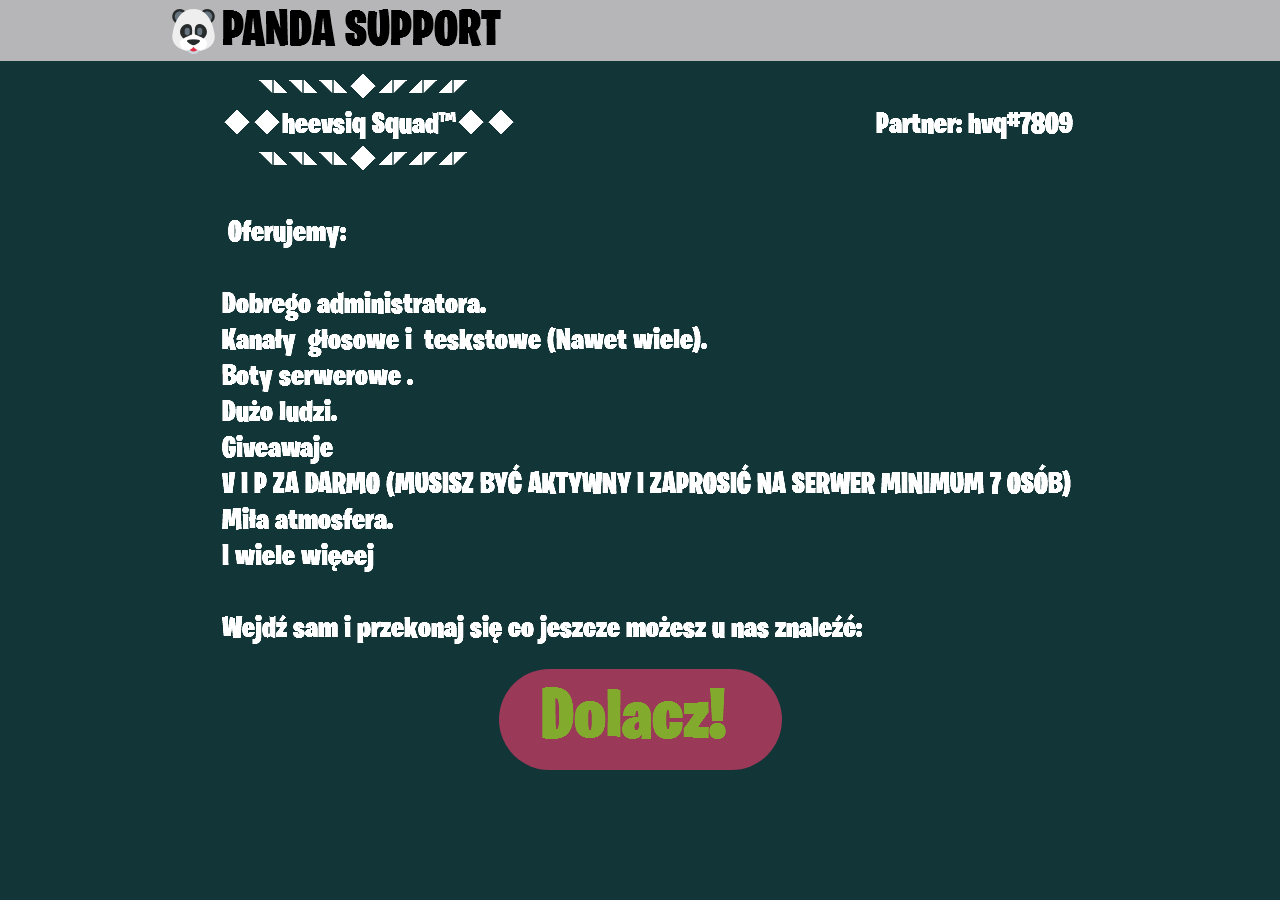
==== partnerstwa.html @ 21366a16 "Panda Support" ====
<!DOCTYPE html>
<html class="nojs html" lang="pl-PL">
 <head>

  <script type="text/javascript">
   if(typeof Muse == "undefined") window.Muse = {}; window.Muse.assets = {"required":["jquery-1.8.3.min.js", "museutils.js", "jquery.watch.js", "partnerstwa.css"], "outOfDate":[]};
</script>
  
  <meta http-equiv="Content-type" content="text/html;charset=UTF-8"/>
  <meta name="generator" content="2015.1.0.342"/>
  <title>Partnerstwa</title>
  <meta name="viewport" content="width=device-width, initial-scale=1.0"/>
  <!-- CSS -->
  <link rel="stylesheet" type="text/css" href="css/site_global.css?131700929"/>
  <link rel="stylesheet" type="text/css" href="css/partnerstwa.css?4225979889" id="pagesheet"/>
  <!-- Other scripts -->
  <script type="text/javascript">
   document.documentElement.className = document.documentElement.className.replace(/\bnojs\b/g, 'js');
</script>
   </head>
 <body>

  <div class="clearfix borderbox" id="page"><!-- column -->
   <div class="position_content" id="page_position_content">
    <div class="browser_width colelem" id="u283-bw">
     <div id="u283"><!-- group -->
      <div class="clearfix" id="u283_align_to_page">
       <div class="clip_frame grpelem" id="u281"><!-- image -->
        <img class="block" id="u281_img" src="images/495e6dc58a86913df2477399e3e78838.png" alt="" data-image-width="45" data-image-height="45"/>
       </div>
       <a class="nonblock nontext grpelem" id="u291-4" href="index.html"><!-- rasterized frame --><img id="u291-4_img" alt="PANDA SUPPORT" src="images/u291-4.png" data-image-width="288"/></a>
      </div>
     </div>
    </div>
    <img class="colelem" id="u332-31" alt="&nbsp;◥◣◥◣◥◣◆◢◤◢◤◢◤ ◆◆heevsiq Squad™◆◆ Partner: hvq#7809 ◥◣◥◣◥◣◆◢◤◢◤◢◤ Oferujemy: Dobrego administratora. Kanały głosowe i teskstowe (Nawet wiele). Boty serwerowe . Dużo ludzi. Giveawaje V I P ZA DARMO (MUSISZ BYĆ AKTYWNY I ZAPROSIĆ NA SERWER MINIMUM 7 OSÓB) Miła atmosfera. I wiele więcej Wejdź sam i przekonaj się co jeszcze możesz u nas znaleźć: " src="images/u332-31.png" data-image-width="857"/><!-- rasterized frame -->
    <div class="rounded-corners clearfix colelem" id="u335"><!-- group -->
     <a class="nonblock nontext grpelem" id="u336-4" href="https://discord.gg/VCYQkZH"><!-- rasterized frame --><img id="u336-4_img" alt="Dolacz!" src="images/u336-4.png" data-image-width="212"/></a>
    </div>
    <div class="verticalspacer"></div>
   </div>
  </div>
  <!-- JS includes -->
  <script type="text/javascript">
   if (document.location.protocol != 'https:') document.write('\x3Cscript src="http://musecdn.businesscatalyst.com/scripts/4.0/jquery-1.8.3.min.js" type="text/javascript">\x3C/script>');
</script>
  <script type="text/javascript">
   window.jQuery || document.write('\x3Cscript src="scripts/jquery-1.8.3.min.js" type="text/javascript">\x3C/script>');
</script>
  <script src="scripts/museutils.js?4190794036" type="text/javascript"></script>
  <script src="scripts/whatinput.js?84559013" type="text/javascript"></script>
  <script src="scripts/jquery.watch.js?349565855" type="text/javascript"></script>
  <!-- Other scripts -->
  <script type="text/javascript">
   $(document).ready(function() { try {
(function(){var a={},b=function(a){if(a.match(/^rgb/))return a=a.replace(/\s+/g,"").match(/([\d\,]+)/gi)[0].split(","),(parseInt(a[0])<<16)+(parseInt(a[1])<<8)+parseInt(a[2]);if(a.match(/^\#/))return parseInt(a.substr(1),16);return 0};(function(){$('link[type="text/css"]').each(function(){var b=($(this).attr("href")||"").match(/\/?css\/([\w\-]+\.css)\?(\d+)/);b&&b[1]&&b[2]&&(a[b[1]]=b[2])})})();(function(){$("body").append('<div class="version" style="display:none; width:1px; height:1px;"></div>');
for(var c=$(".version"),d=0;d<Muse.assets.required.length;){var f=Muse.assets.required[d],g=f.match(/([\w\-\.]+)\.(\w+)$/),k=g&&g[1]?g[1]:null,g=g&&g[2]?g[2]:null;switch(g.toLowerCase()){case "css":k=k.replace(/\W/gi,"_").replace(/^([^a-z])/gi,"_$1");c.addClass(k);var g=b(c.css("color")),h=b(c.css("background-color"));g!=0||h!=0?(Muse.assets.required.splice(d,1),"undefined"!=typeof a[f]&&(g!=a[f]>>>24||h!=(a[f]&16777215))&&Muse.assets.outOfDate.push(f)):d++;c.removeClass(k);break;case "js":k.match(/^jquery-[\d\.]+/gi)&&
typeof $!="undefined"?Muse.assets.required.splice(d,1):d++;break;default:throw Error("Unsupported file type: "+g);}}c.remove();if(Muse.assets.outOfDate.length||Muse.assets.required.length)c="Brak niektórych plików na serwerze lub niektóre pliki na serwerze są nieprawidłowe. Wyczyść pamięć podręczną przeglądarki i spróbuj ponownie. Jeśli problem nie zniknie, skontaktuj się z autorem witryny.",(d=location&&location.search&&location.search.match&&location.search.match(/muse_debug/gi))&&Muse.assets.outOfDate.length&&(c+="\nOut of date: "+Muse.assets.outOfDate.join(",")),d&&Muse.assets.required.length&&(c+="\nMissing: "+Muse.assets.required.join(",")),alert(c)})()})();/* body */
Muse.Utils.transformMarkupToFixBrowserProblemsPreInit();/* body */
Muse.Utils.prepHyperlinks(true);/* body */
Muse.Utils.resizeHeight('.browser_width');/* resize height */
Muse.Utils.requestAnimationFrame(function() { $('body').addClass('initialized'); });/* mark body as initialized */
Muse.Utils.fullPage('#page');/* 100% height page */
Muse.Utils.showWidgetsWhenReady();/* body */
Muse.Utils.transformMarkupToFixBrowserProblems();/* body */
} catch(e) { if (e && 'function' == typeof e.notify) e.notify(); else Muse.Assert.fail('Error calling selector function:' + e); }});
</script>
   </body>
</html>
---- css/site_global.css ----
html
{
	min-height: 100%;
	min-width: 100%;
	-ms-text-size-adjust: none;
}

body,div,dl,dt,dd,ul,ol,li,nav,h1,h2,h3,h4,h5,h6,pre,code,form,fieldset,legend,input,button,textarea,p,blockquote,th,td,a
{
	margin: 0px;
	padding: 0px;
	border-width: 0px;
	border-style: solid;
	border-color: transparent;
	-webkit-transform-origin: left top;
	-ms-transform-origin: left top;
	-o-transform-origin: left top;
	transform-origin: left top;
	background-repeat: no-repeat;
}

.transition
{
	-webkit-transition-property: background-image,background-position,background-color,border-color,border-radius,color,font-size,font-style,font-weight,letter-spacing,line-height,text-align,box-shadow,text-shadow,opacity;
	transition-property: background-image,background-position,background-color,border-color,border-radius,color,font-size,font-style,font-weight,letter-spacing,line-height,text-align,box-shadow,text-shadow,opacity;
}

.transition *
{
	-webkit-transition: inherit;
	transition: inherit;
}

table
{
	border-collapse: collapse;
	border-spacing: 0px;
}

fieldset,img
{
	border: 0px;
	border-style: solid;
	-webkit-transform-origin: left top;
	-ms-transform-origin: left top;
	-o-transform-origin: left top;
	transform-origin: left top;
}

address,caption,cite,code,dfn,em,strong,th,var,optgroup
{
	font-style: inherit;
	font-weight: inherit;
}

del,ins
{
	text-decoration: none;
}

li
{
	list-style: none;
}

caption,th
{
	text-align: left;
}

h1,h2,h3,h4,h5,h6
{
	font-size: 100%;
	font-weight: inherit;
}

input,button,textarea,select,optgroup,option
{
	font-family: inherit;
	font-size: inherit;
	font-style: inherit;
	font-weight: inherit;
}

body
{
	font-family: Arial, Helvetica Neue, Helvetica, sans-serif;
	text-align: left;
	font-size: 14px;
	line-height: 17px;
	word-wrap: break-word;
	text-rendering: optimizeLegibility;/* kerning, primarily */
	-moz-font-feature-settings: 'liga';
	-ms-font-feature-settings: 'liga';
	-webkit-font-feature-settings: 'liga';
	font-feature-settings: 'liga';
}

a:link
{
	color: #0000FF;
	text-decoration: underline;
}

a:visited
{
	color: #800080;
	text-decoration: underline;
}

a:hover
{
	color: #0000FF;
	text-decoration: underline;
}

a:active
{
	color: #EE0000;
	text-decoration: underline;
}

a.nontext /* used to override default properties of 'a' tag */
{
	color: black;
	text-decoration: none;
	font-style: normal;
	font-weight: normal;
}

.normal_text
{
	color: #000000;
	direction: ltr;
	font-family: Arial, Helvetica Neue, Helvetica, sans-serif;
	font-size: 14px;
	font-style: normal;
	font-weight: normal;
	letter-spacing: 0px;
	line-height: 17px;
	text-align: left;
	text-decoration: none;
	text-indent: 0px;
	text-transform: none;
	vertical-align: 0px;
	padding: 0px;
}

.list0 li:before
{
	position: absolute;
	right: 100%;
	letter-spacing: 0px;
	text-decoration: none;
	font-weight: normal;
	font-style: normal;
}

.rtl-list li:before
{
	right: auto;
	left: 100%;
}

.nls-None > li:before,.nls-None .list3 > li:before,.nls-None .list6 > li:before
{
	margin-right: 6px;
	content: '•';
}

.nls-None .list1 > li:before,.nls-None .list4 > li:before,.nls-None .list7 > li:before
{
	margin-right: 6px;
	content: '○';
}

.nls-None,.nls-None .list1,.nls-None .list2,.nls-None .list3,.nls-None .list4,.nls-None .list5,.nls-None .list6,.nls-None .list7,.nls-None .list8
{
	padding-left: 34px;
}

.nls-None.rtl-list,.nls-None .list1.rtl-list,.nls-None .list2.rtl-list,.nls-None .list3.rtl-list,.nls-None .list4.rtl-list,.nls-None .list5.rtl-list,.nls-None .list6.rtl-list,.nls-None .list7.rtl-list,.nls-None .list8.rtl-list
{
	padding-left: 0px;
	padding-right: 34px;
}

.nls-None .list2 > li:before,.nls-None .list5 > li:before,.nls-None .list8 > li:before
{
	margin-right: 6px;
	content: '-';
}

.nls-None.rtl-list > li:before,.nls-None .list1.rtl-list > li:before,.nls-None .list2.rtl-list > li:before,.nls-None .list3.rtl-list > li:before,.nls-None .list4.rtl-list > li:before,.nls-None .list5.rtl-list > li:before,.nls-None .list6.rtl-list > li:before,.nls-None .list7.rtl-list > li:before,.nls-None .list8.rtl-list > li:before
{
	margin-right: 0px;
	margin-left: 6px;
}

.TabbedPanelsTab
{
	white-space: nowrap;
}

.MenuBar .MenuBarView,.MenuBar .SubMenuView /* Resets for ul and li in menus */
{
	display: block;
	list-style: none;
}

.MenuBar .SubMenu
{
	display: none;
	position: absolute;
}

.NoWrap
{
	white-space: nowrap;
	word-wrap: normal;
}

.rootelem /* the root of the artwork tree */
{
	margin-left: auto;
	margin-right: auto;
}

.colelem /* a child element of a column */
{
	display: inline;
	float: left;
	clear: both;
}

.clearfix:after /* force a container to fit around floated items */
{
	content: "\0020";
	visibility: hidden;
	display: block;
	height: 0px;
	clear: both;
}

*:first-child+html .clearfix /* IE7 */
{
	zoom: 1;
}

.clip_frame /* used to clip the contents as in the case of an image frame */
{
	overflow: hidden;
}

.popup_anchor /* anchors an abspos popup */
{
	position: relative;
	width: 0px;
	height: 0px;
}

.popup_element
{
	z-index: 100000;
}

.svg
{
	display: block;
	vertical-align: top;
}

span.wrap /* used to force wrap after floated array when nested inside a paragraph */
{
	content: '';
	clear: left;
	display: block;
}

span.actAsInlineDiv /* used to simulate a DIV with inline display when already nested inside a paragraph */
{
	display: inline-block;
}

.position_content,.excludeFromNormalFlow /* used when child content is larger than parent */
{
	float: left;
}

.preload_images /* used to preload images used in non-default states */
{
	position: absolute;
	overflow: hidden;
	left: -9999px;
	top: -9999px;
	height: 1px;
	width: 1px;
}

.preload /* used to specifiy the dimension of preload item */
{
	height: 1px;
	width: 1px;
}

.animateStates
{
	-webkit-transition: 0.3s ease-in-out;
	-moz-transition: 0.3s ease-in-out;
	-o-transition: 0.3s ease-in-out;
	transition: 0.3s ease-in-out;
}

[data-whatinput="mouse"] *:focus,[data-whatinput="touch"] *:focus,input:focus,textarea:focus
{
	outline: none;
}

textarea
{
	resize: none;
	overflow: auto;
}

.fld-prompt /* form placeholders cursor behavior */
{
	pointer-events: none;
}

.wrapped-input /* form inputs & placeholders let div styling show thru */
{
	position: absolute;
	top: 0px;
	left: 0px;
	background: transparent;
	border: none;
}

.submit-btn /* form submit buttons on top of sibling elements */
{
	z-index: 50000;
	cursor: pointer;
}

.anchor_item /* used to specify anchor properties */
{
	width: 22px;
	height: 18px;
}

.MenuBar .SubMenuVisible,.MenuBarVertical .SubMenuVisible,.MenuBar .SubMenu .SubMenuVisible,.popup_element.Active,span.actAsPara,.actAsDiv,a.nonblock.nontext,img.block
{
	display: block;
}

.ose_ei
{
	visibility: hidden;
	z-index: 0;
}

.widget_invisible,.js .invi,.js .mse_pre_init,.js .an_invi /* used to hide the widget before loaded */
{
	visibility: hidden;
}

.no_vert_scroll
{
	overflow-y: hidden;
}

.always_vert_scroll
{
	overflow-y: scroll;
}

.always_horz_scroll
{
	overflow-x: scroll;
}

.fullscreen
{
	overflow: hidden;
	left: 0px;
	top: 0px;
	position: fixed;
	height: 100%;
	width: 100%;
	-moz-box-sizing: border-box;
	-webkit-box-sizing: border-box;
	-ms-box-sizing: border-box;
	box-sizing: border-box;
}

.fullwidth
{
	position: absolute;
}

.borderbox
{
	-moz-box-sizing: border-box;
	-webkit-box-sizing: border-box;
	-ms-box-sizing: border-box;
	box-sizing: border-box;
}

.scroll_wrapper
{
	position: absolute;
	overflow: auto;
	left: 0px;
	right: 0px;
	top: 0px;
	bottom: 0px;
	padding-top: 0px;
	padding-bottom: 0px;
	margin-top: 0px;
	margin-bottom: 0px;
}

.browser_width > *
{
	position: absolute;
	left: 0px;
	right: 0px;
}

.list0 li,.MenuBar .MenuItemContainer,.SlideShowContentPanel .fullscreen img
{
	position: relative;
}

.grpelem,.accordion_wrapper /* a child element of a group */
{
	display: inline;
	float: left;
}

.fld-checkbox input[type=checkbox],.fld-radiobutton input[type=radio] /* Hide native checkbox */
{
	position: absolute;
	overflow: hidden;
	clip: rect(0px, 0px, 0px, 0px);
	height: 1px;
	width: 1px;
	margin: -1px;
	padding: 0px;
	border: 0px;
}

.fld-checkbox input[type=checkbox] + label,.fld-radiobutton input[type=radio] + label
{
	display: inline-block;
	background-repeat: no-repeat;
	cursor: pointer;
	float: left;
	width: 100%;
	height: 100%;
}

.pointer_cursor,.fld-recaptcha-mode,.fld-recaptcha-refresh,.fld-recaptcha-help
{
	cursor: pointer;
}

p,h1,h2,h3,h4,h5,h6,ol,ul,span.actAsPara /* disable Android font boosting */
{
	max-height: 1000000px;
}

.superscript
{
	vertical-align: super;
	font-size: 66%;
	line-height: 0px;
}

.subscript
{
	vertical-align: sub;
	font-size: 66%;
	line-height: 0px;
}

.horizontalSlideShow /* disable left-right panning on horizondal slide shows */
{
	-ms-touch-action: pan-y;
	touch-action: pan-y;
}

.verticalSlideShow /* disable up-down panning on vertical slide shows */
{
	-ms-touch-action: pan-x;
	touch-action: pan-x;
}

.colelem100,.verticalspacer /* a child element of a column that is 100% width */
{
	clear: both;
}

.popup_element.Inactive,.js .disn,.hidden,.breakpoint
{
	display: none;
}

#muse_css_mq
{
	position: absolute;
	display: none;
	background-color: #FFFFFE;
}

.fluid_height_spacer
{
	position: static;
	width: 0.01px;
	float: left;
}

@media screen and (-webkit-min-device-pixel-ratio:0)
{
	body
	{
		text-rendering: auto;
	}
}
---- css/partnerstwa.css ----
.version.partnerstwa /* version checker */
{
	color: #0000FB;
	background-color: #E355F1;
}

#muse_css_mq
{
	background-color: #FFFFFF;
}

#page
{
	z-index: 1;
	min-height: 499.95000000000005px;
	background-image: none;
	border-width: 0px;
	border-color: #000000;
	background-color: #123638;
	padding-bottom: 0px;
	width: 100%;
	max-width: 960px;
	margin-left: auto;
	margin-right: auto;
}

#page_position_content
{
	margin-top: -1px;
	padding-bottom: 62px;
	width: 100%;
}

#u283
{
	z-index: 2;
	min-height: 62px;
	background-color: #B6B5B8;
}

#u283_align_to_page
{
	margin-left: auto;
	margin-right: auto;
	position: relative;
	max-width: 960px;
}

#u281
{
	z-index: 7;
	background-color: transparent;
	position: relative;
	margin-right: -10000px;
	margin-top: 10px;
	width: 4.69%;
	margin-left: 95.32%;
	left: -904px;
}

#u281_img
{
	width: 100%;
}

#u291-4
{
	z-index: 3;
	position: relative;
	width: 30%;
	left: -274px;
	margin: 3px -10000px -1px 35%;
}

.js body
{
	visibility: hidden;
}

.js body.initialized
{
	visibility: visible;
}

#u283-bw
{
	z-index: 2;
	min-height: 62px;
}

#u332-31
{
	z-index: 14;
	display: block;
	vertical-align: top;
	margin-top: 10px;
	position: relative;
	width: 89.28%;
	margin-left: 6.46%;
}

#u335
{
	z-index: 9;
	border-width: 0px;
	border-color: transparent;
	background-color: #9B3958;
	border-radius: 97px;
	padding-bottom: 7px;
	margin-top: 22px;
	position: relative;
	width: 29.48%;
	margin-left: 35.32%;
}

#u336-4
{
	z-index: 10;
	position: relative;
	margin-right: -10000px;
	margin-top: 8px;
	width: 74.92%;
	left: 14.85%;
}

#u291-4_img,#u336-4_img
{
	display: block;
	vertical-align: top;
	width: 100%;
}

.html
{
	background-color: #123638;
}

body
{
	position: relative;
	min-width: 320px;
}
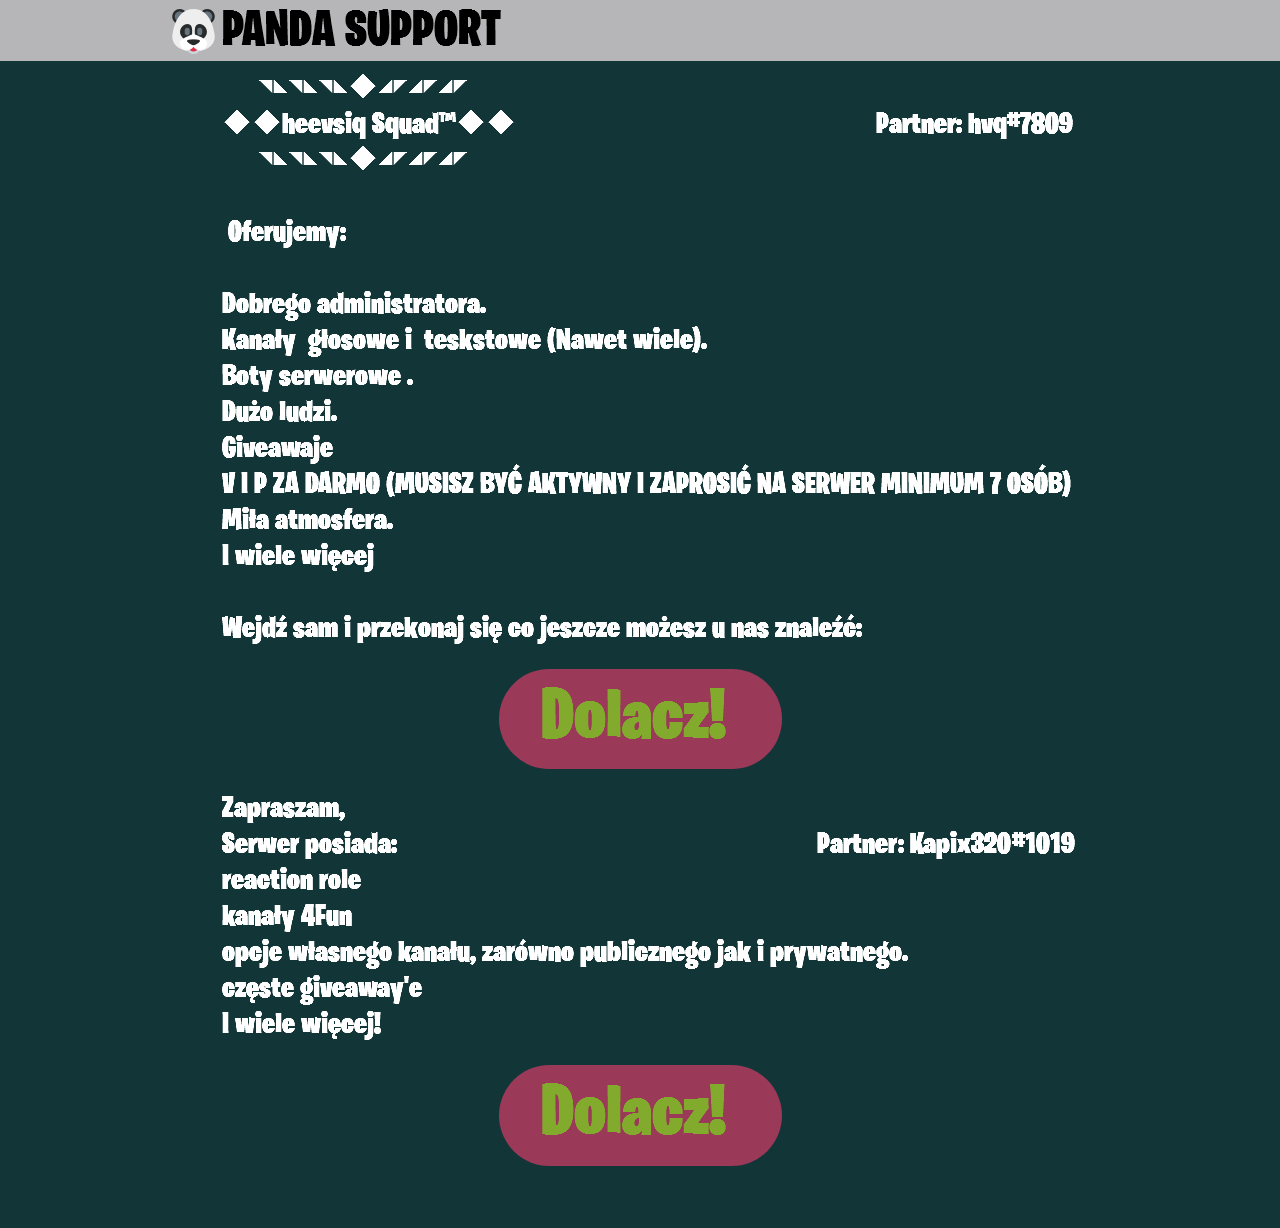
==== commit 097ba75f: "Panda Support" ====
--- a/partnerstwa.html
+++ b/partnerstwa.html
@@ -12,7 +12,7 @@
   <meta name="viewport" content="width=device-width, initial-scale=1.0"/>
   <!-- CSS -->
   <link rel="stylesheet" type="text/css" href="css/site_global.css?131700929"/>
-  <link rel="stylesheet" type="text/css" href="css/partnerstwa.css?4225979889" id="pagesheet"/>
+  <link rel="stylesheet" type="text/css" href="css/partnerstwa.css?532902181" id="pagesheet"/>
   <!-- Other scripts -->
   <script type="text/javascript">
    document.documentElement.className = document.documentElement.className.replace(/\bnojs\b/g, 'js');
@@ -35,6 +35,10 @@
     <img class="colelem" id="u332-31" alt="&nbsp;◥◣◥◣◥◣◆◢◤◢◤◢◤ ◆◆heevsiq Squad™◆◆ Partner: hvq#7809 ◥◣◥◣◥◣◆◢◤◢◤◢◤ Oferujemy: Dobrego administratora. Kanały głosowe i teskstowe (Nawet wiele). Boty serwerowe . Dużo ludzi. Giveawaje V I P ZA DARMO (MUSISZ BYĆ AKTYWNY I ZAPROSIĆ NA SERWER MINIMUM 7 OSÓB) Miła atmosfera. I wiele więcej Wejdź sam i przekonaj się co jeszcze możesz u nas znaleźć: " src="images/u332-31.png" data-image-width="857"/><!-- rasterized frame -->
     <div class="rounded-corners clearfix colelem" id="u335"><!-- group -->
      <a class="nonblock nontext grpelem" id="u336-4" href="https://discord.gg/VCYQkZH"><!-- rasterized frame --><img id="u336-4_img" alt="Dolacz!" src="images/u336-4.png" data-image-width="212"/></a>
+    </div>
+    <img class="colelem" id="u393-16" alt="Zapraszam, Serwer posiada: Partner: Kapix320#1019 reaction role kanały 4Fun opcje własnego kanału, zarówno publicznego jak i prywatnego. częste giveaway'e I wiele więcej! " src="images/u393-16.png" data-image-width="857"/><!-- rasterized frame -->
+    <div class="rounded-corners clearfix colelem" id="u396"><!-- group -->
+     <a class="nonblock nontext grpelem" id="u397-4" href="https://discord.gg/wsJMsjr"><!-- rasterized frame --><img id="u397-4_img" alt="Dolacz!" src="images/u397-4.png" data-image-width="212"/></a>
     </div>
     <div class="verticalspacer"></div>
    </div>
--- a/css/partnerstwa.css
+++ b/css/partnerstwa.css
@@ -1,7 +1,7 @@
 .version.partnerstwa /* version checker */
 {
-	color: #0000FB;
-	background-color: #E355F1;
+	color: #00001F;
+	background-color: #C37125;
 }
 
 #muse_css_mq
@@ -90,7 +90,7 @@
 
 #u332-31
 {
-	z-index: 14;
+	z-index: 19;
 	display: block;
 	vertical-align: top;
 	margin-top: 10px;
@@ -106,7 +106,7 @@
 	border-color: transparent;
 	background-color: #9B3958;
 	border-radius: 97px;
-	padding-bottom: 7px;
+	padding-bottom: 6px;
 	margin-top: 22px;
 	position: relative;
 	width: 29.48%;
@@ -123,7 +123,42 @@
 	left: 14.85%;
 }
 
-#u291-4_img,#u336-4_img
+#u393-16
+{
+	z-index: 50;
+	display: block;
+	vertical-align: top;
+	margin-top: 22px;
+	position: relative;
+	width: 89.28%;
+	margin-left: 6.46%;
+}
+
+#u396
+{
+	z-index: 14;
+	border-width: 0px;
+	border-color: transparent;
+	background-color: #9B3958;
+	border-radius: 97px;
+	padding-bottom: 6px;
+	margin-top: 22px;
+	position: relative;
+	width: 29.48%;
+	margin-left: 35.32%;
+}
+
+#u397-4
+{
+	z-index: 15;
+	position: relative;
+	margin-right: -10000px;
+	margin-top: 8px;
+	width: 74.92%;
+	left: 14.85%;
+}
+
+#u291-4_img,#u336-4_img,#u397-4_img
 {
 	display: block;
 	vertical-align: top;
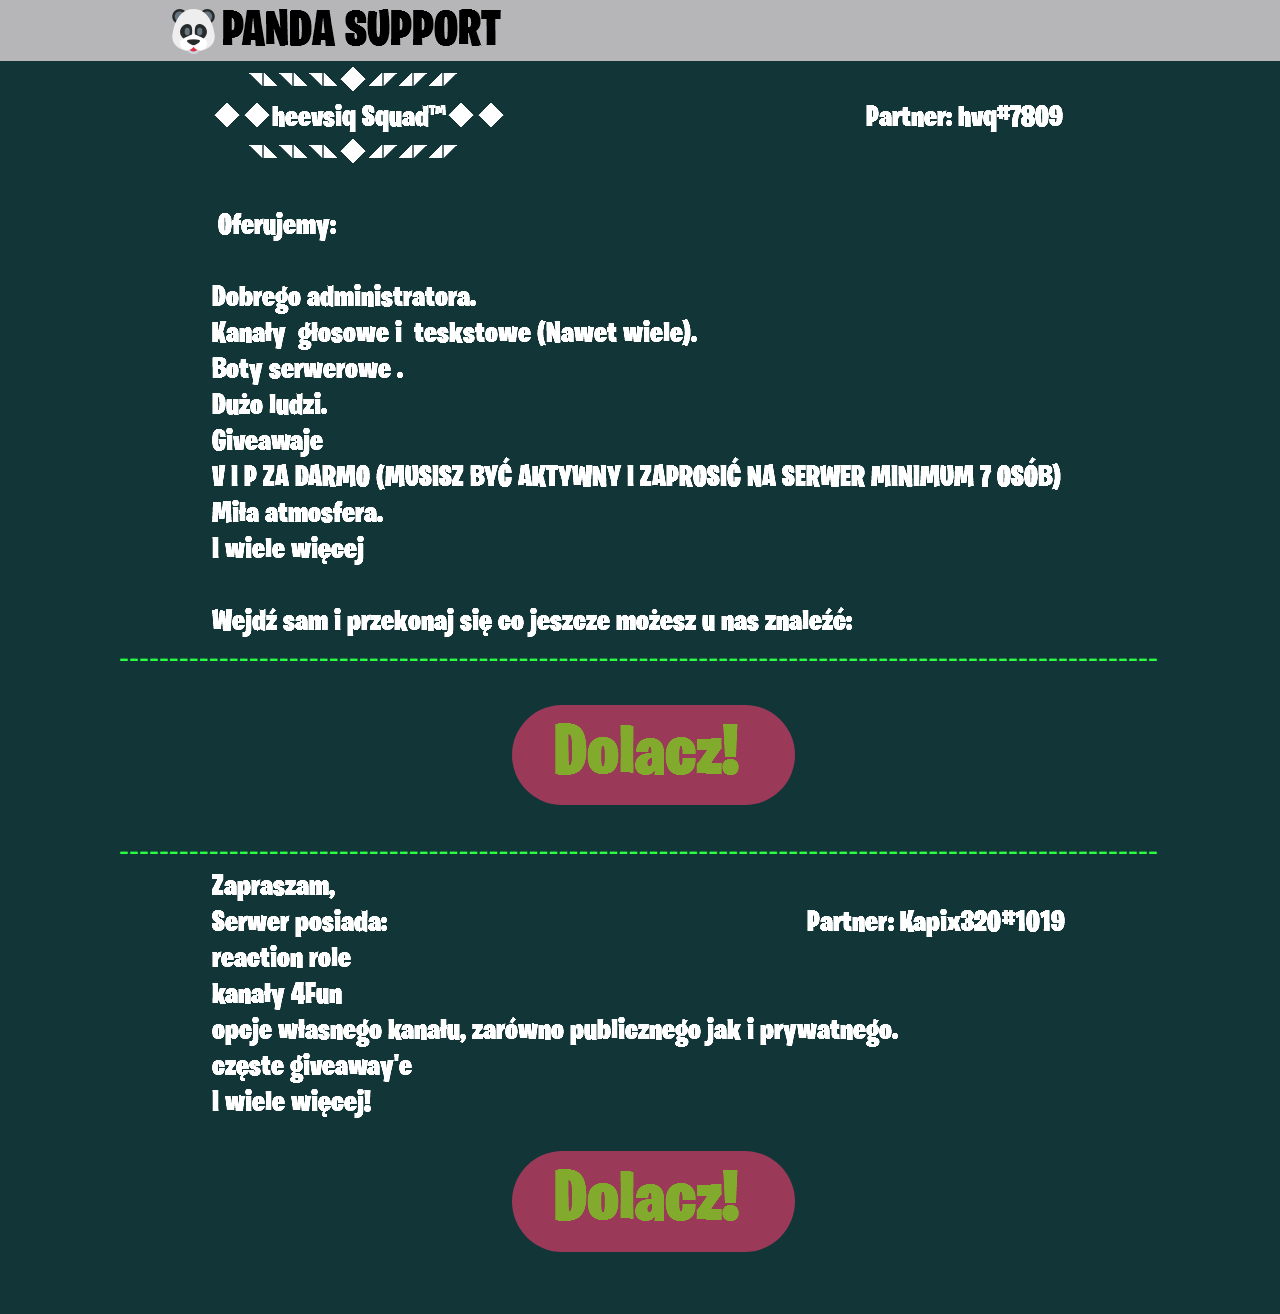
==== commit 54c7e863: "Panda Support" ====
--- a/partnerstwa.html
+++ b/partnerstwa.html
@@ -12,7 +12,7 @@
   <meta name="viewport" content="width=device-width, initial-scale=1.0"/>
   <!-- CSS -->
   <link rel="stylesheet" type="text/css" href="css/site_global.css?131700929"/>
-  <link rel="stylesheet" type="text/css" href="css/partnerstwa.css?532902181" id="pagesheet"/>
+  <link rel="stylesheet" type="text/css" href="css/partnerstwa.css?468762271" id="pagesheet"/>
   <!-- Other scripts -->
   <script type="text/javascript">
    document.documentElement.className = document.documentElement.className.replace(/\bnojs\b/g, 'js');
@@ -33,8 +33,14 @@
      </div>
     </div>
     <img class="colelem" id="u332-31" alt="&nbsp;◥◣◥◣◥◣◆◢◤◢◤◢◤ ◆◆heevsiq Squad™◆◆ Partner: hvq#7809 ◥◣◥◣◥◣◆◢◤◢◤◢◤ Oferujemy: Dobrego administratora. Kanały głosowe i teskstowe (Nawet wiele). Boty serwerowe . Dużo ludzi. Giveawaje V I P ZA DARMO (MUSISZ BYĆ AKTYWNY I ZAPROSIĆ NA SERWER MINIMUM 7 OSÓB) Miła atmosfera. I wiele więcej Wejdź sam i przekonaj się co jeszcze możesz u nas znaleźć: " src="images/u332-31.png" data-image-width="857"/><!-- rasterized frame -->
+    <div class="clearfix colelem" id="u405-4"><!-- content -->
+     <p>--------------------------------------------------------------------------------------------------------</p>
+    </div>
     <div class="rounded-corners clearfix colelem" id="u335"><!-- group -->
      <a class="nonblock nontext grpelem" id="u336-4" href="https://discord.gg/VCYQkZH"><!-- rasterized frame --><img id="u336-4_img" alt="Dolacz!" src="images/u336-4.png" data-image-width="212"/></a>
+    </div>
+    <div class="clearfix colelem" id="u402-4"><!-- content -->
+     <p>--------------------------------------------------------------------------------------------------------</p>
     </div>
     <img class="colelem" id="u393-16" alt="Zapraszam, Serwer posiada: Partner: Kapix320#1019 reaction role kanały 4Fun opcje własnego kanału, zarówno publicznego jak i prywatnego. częste giveaway'e I wiele więcej! " src="images/u393-16.png" data-image-width="857"/><!-- rasterized frame -->
     <div class="rounded-corners clearfix colelem" id="u396"><!-- group -->
--- a/css/partnerstwa.css
+++ b/css/partnerstwa.css
@@ -1,7 +1,7 @@
 .version.partnerstwa /* version checker */
 {
-	color: #00001F;
-	background-color: #C37125;
+	color: #00001B;
+	background-color: #F0BE9F;
 }
 
 #muse_css_mq
@@ -12,7 +12,7 @@
 #page
 {
 	z-index: 1;
-	min-height: 499.95000000000005px;
+	min-height: 499.54999999999995px;
 	background-image: none;
 	border-width: 0px;
 	border-color: #000000;
@@ -90,13 +90,26 @@
 
 #u332-31
 {
-	z-index: 19;
+	z-index: 27;
 	display: block;
 	vertical-align: top;
-	margin-top: 10px;
+	margin-top: 3px;
 	position: relative;
 	width: 89.28%;
-	margin-left: 6.46%;
+	margin-left: 5.42%;
+}
+
+#u405-4
+{
+	z-index: 23;
+	min-height: 12px;
+	background-color: transparent;
+	font-size: 30px;
+	color: #2AFF43;
+	line-height: 36px;
+	position: relative;
+	width: 113.65%;
+	left: -4.28%;
 }
 
 #u335
@@ -107,10 +120,10 @@
 	background-color: #9B3958;
 	border-radius: 97px;
 	padding-bottom: 6px;
-	margin-top: 22px;
+	margin-top: 29px;
 	position: relative;
 	width: 29.48%;
-	margin-left: 35.32%;
+	margin-left: 36.67%;
 }
 
 #u336-4
@@ -123,15 +136,28 @@
 	left: 14.85%;
 }
 
+#u402-4
+{
+	z-index: 19;
+	min-height: 12px;
+	background-color: transparent;
+	font-size: 30px;
+	color: #2AFF43;
+	line-height: 36px;
+	margin-top: 28px;
+	position: relative;
+	width: 113.65%;
+	left: -4.28%;
+}
+
 #u393-16
 {
-	z-index: 50;
+	z-index: 58;
 	display: block;
 	vertical-align: top;
-	margin-top: 22px;
 	position: relative;
 	width: 89.28%;
-	margin-left: 6.46%;
+	margin-left: 5.42%;
 }
 
 #u396
@@ -142,10 +168,10 @@
 	background-color: #9B3958;
 	border-radius: 97px;
 	padding-bottom: 6px;
-	margin-top: 22px;
+	margin-top: 30px;
 	position: relative;
 	width: 29.48%;
-	margin-left: 35.32%;
+	margin-left: 36.67%;
 }
 
 #u397-4
